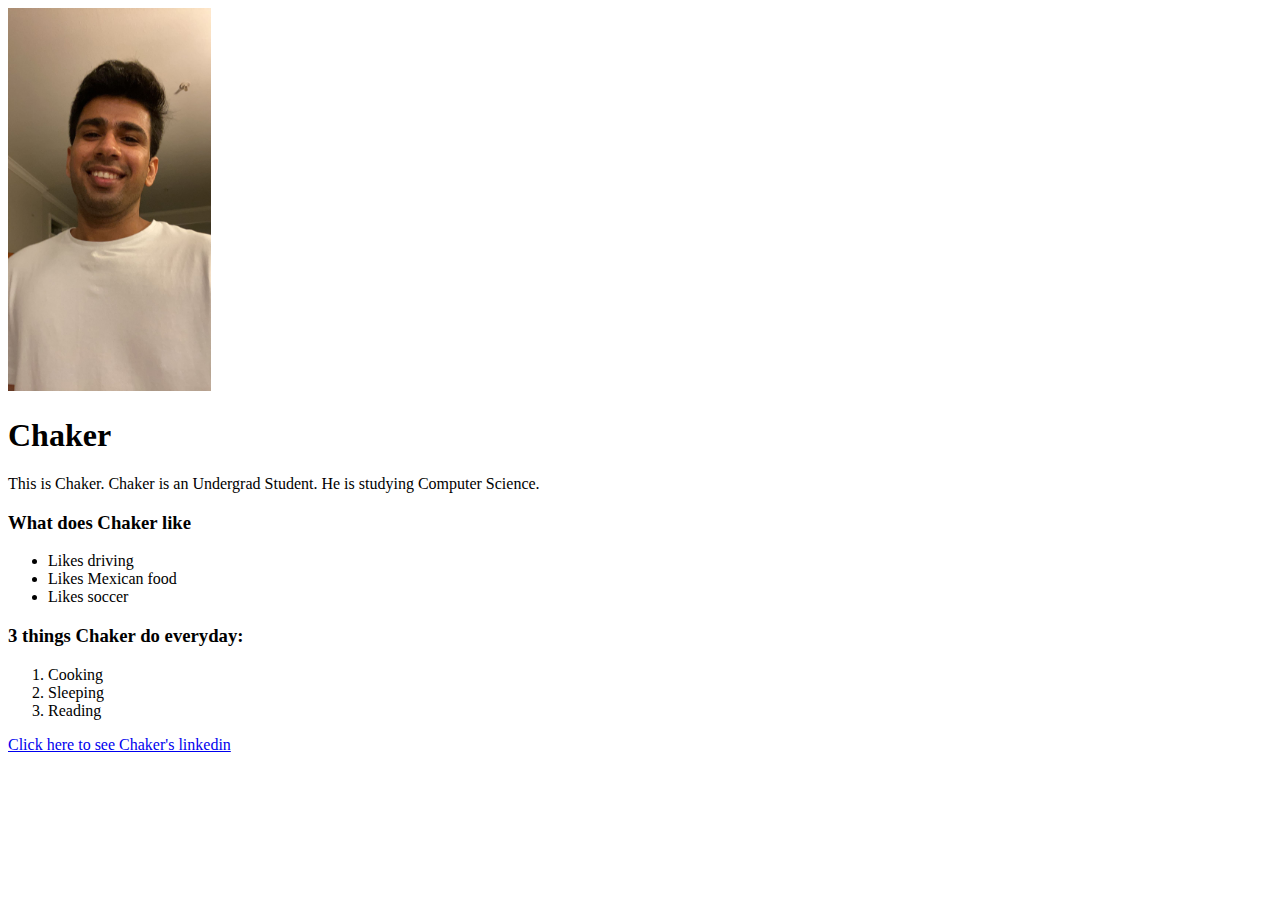
==== index.html @ 987b40d4 "Made some changes" ====
<!DOCTYPE html>

<html>
    <!--Heading-->
    <head>
        <title> My First Web Page</title>
        
    
    </head>

    <!--body-->
    <body>
        <div id = "main-container">
            

            <div class = "profile">
                <img src="IMG_3181.JPG" alt="Chaker's profile" width="203">
                    <div class="profile-text">
                       <h1>Chaker</h1>
               
                        <p>This is Chaker. Chaker is an Undergrad Student. He is studying Computer
                            Science. 
                        </p>

                     </div>
            </div>    
        
            <div class="lists">
                  <div>
                    <h3>What does Chaker like</h3>
                        <ul>
                            <li>Likes driving</li>
                            <li>Likes Mexican food</li>
                            <li>Likes soccer</li>
                        </ul>
                  </div>
            </div>

            <div>
                <h3>3 things Chaker do everyday:</h3>
                    <ol>
                        <li>Cooking</li>
                        <li>Sleeping</li>
                        <li>Reading</li>
                       
                    </ol>
            </div>
            </div>

            <div class="button-container">
                <a href="https://www.linkedin.com/in/chaker-b-76651b215" target="_blank">Click here to see Chaker's linkedin</a>
            </div>
            

            
        

    </body>
</html>
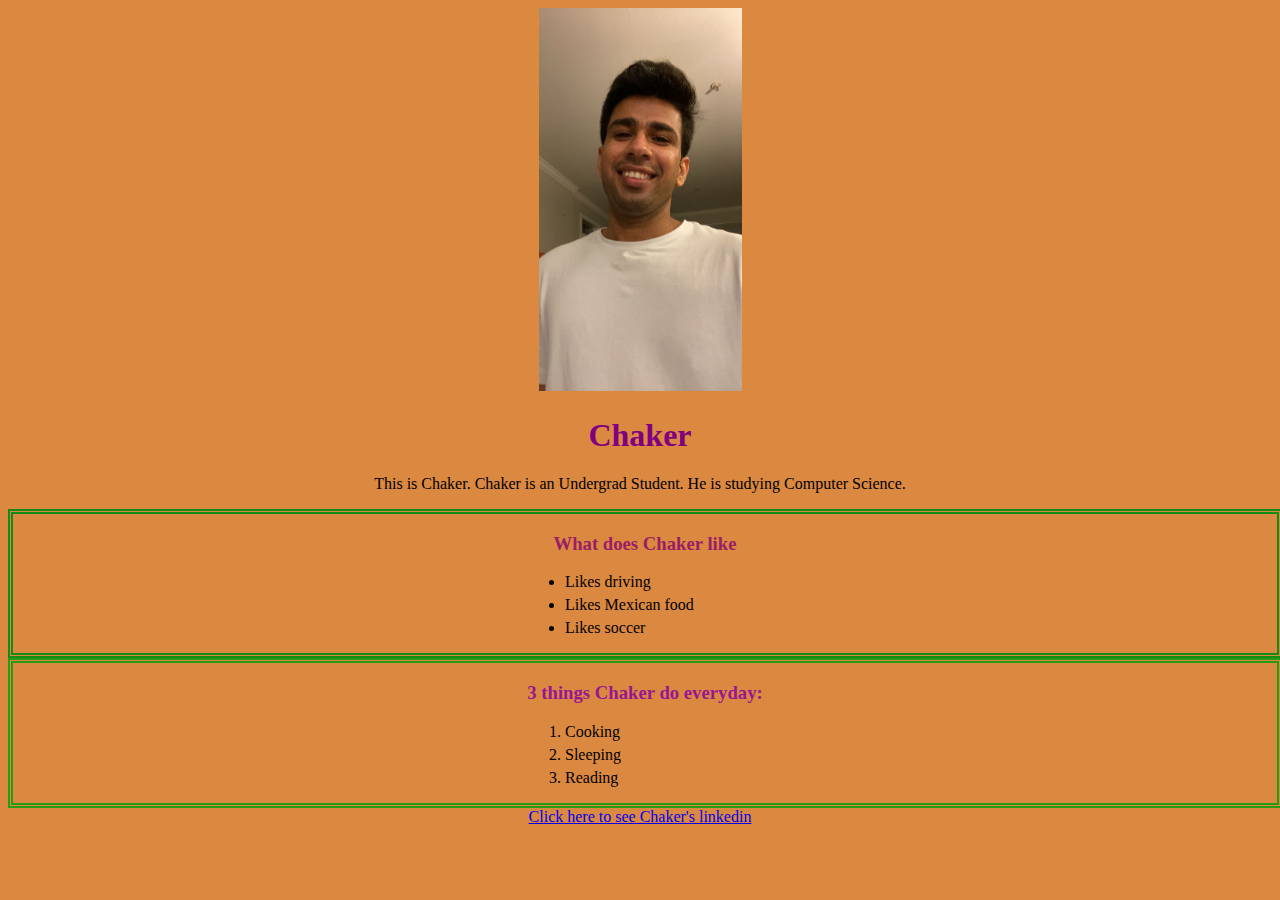
==== commit d1cbcdea: "Centered align the page and put some colors in it." ====
--- a/index.html
+++ b/index.html
@@ -4,6 +4,7 @@
     <!--Heading-->
     <head>
         <title> My First Web Page</title>
+        <link href="./style.css" rel="stylesheet">
         
     
     </head>
@@ -27,7 +28,7 @@
         
             <div class="lists">
                   <div>
-                    <h3>What does Chaker like</h3>
+                    <h3 id="firstList">What does Chaker like</h3>
                         <ul>
                             <li>Likes driving</li>
                             <li>Likes Mexican food</li>
@@ -36,8 +37,8 @@
                   </div>
             </div>
 
-            <div>
-                <h3>3 things Chaker do everyday:</h3>
+            <div class="list2">
+                <h3 id="secondList">3 things Chaker do everyday:</h3>
                     <ol>
                         <li>Cooking</li>
                         <li>Sleeping</li>
--- a/style.css
+++ b/style.css
@@ -0,0 +1,38 @@
+body{
+    background-color: rgb(219, 136, 64);
+}
+
+body{
+    text-align: center;
+}
+h1{
+    color:purple;
+}
+
+#firstList {
+    color:rgb(154, 30, 102); 
+
+}
+
+#secondList {
+    color:rgb(153, 22, 146)
+}
+.lists{
+    border: 5px double rgb(20, 139, 20); 
+    width:100%;
+    height:100%;
+}
+.list2{
+        border: 5px double rgb(40, 154, 20);
+        width:100%;
+        height:100%;
+    }
+.lists ul li{
+    
+    width:200px;margin:5px auto;
+    text-align: left;
+}
+.list2 ol li{
+    width:200px; margin:5px auto;
+    text-align: left;
+}
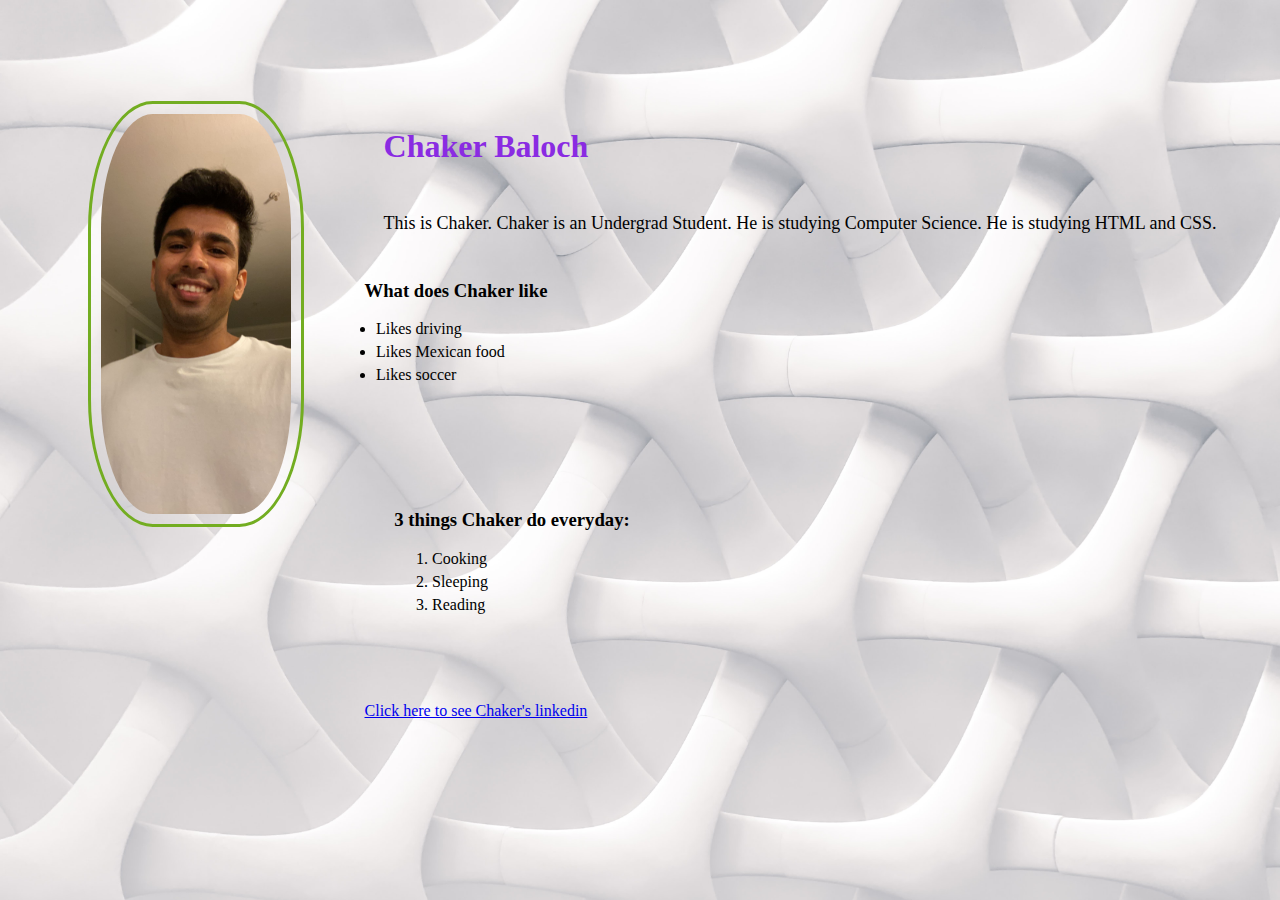
==== commit f4509e2e: "Introduced a background image, croped profile image, aligned the paragraph, lists ul and ol." ====
--- a/index.html
+++ b/index.html
@@ -15,12 +15,12 @@
             
 
             <div class = "profile">
-                <img src="IMG_3181.JPG" alt="Chaker's profile" width="203">
+                <img style="float:left;" class="myimg" src="IMG_3181.JPG" alt="Chaker's profile" >
                     <div class="profile-text">
-                       <h1>Chaker</h1>
+                       <h1>Chaker Baloch</h1>
                
                         <p>This is Chaker. Chaker is an Undergrad Student. He is studying Computer
-                            Science. 
+                            Science. He is studying HTML and CSS. 
                         </p>
 
                      </div>
--- a/style.css
+++ b/style.css
@@ -1,18 +1,106 @@
+/*
+Body Structure
+*/
 body{
-    background-color: rgb(219, 136, 64);
+    background-image: url(./backgroundImage.jpg);
+    background-size:cover;
+       
+        
+      }
+
+
+/*
+Image croping 
+*/
+.myimg{
+    width: 300px;
+    height: 400px;
+    object-fit: cover;
+    border-radius: 30%;
+    border-image: 70%; border-color: brown;
+
 }
+.myimg{
+    margin:80px;
+    width: 15%;
+    border: 3px solid #73ad21;
+    padding:10px;
+}
+
+/* h1 alignment
+*/
+h1 {
+    color: blueviolet;
+    height: 100px;
+    line-height: 250px; 
+    text-align:left;
+
+}
+   
+/*
+introduction alignment
+*/
+p{
+    height: 100px;
+    line-height: 160px; 
+    text-align:left; 
+}
+
+/*
+unordered lists alignment
+*/
+.lists {
+        position: relative;
+        position: absolute;
+        left: 30%;
+        transform: translatex(-20%);
+      }
+
+      /*
+      Ordered list alignment
+      */
+.list2{
+   
+        position: relative;
+        position: absolute;
+        bottom: 30%;
+        transform: translatex(160%);
+      }
+
+      /*
+      linkedln link alignment
+      */
+      .button-container{
+        position: relative;
+        position: absolute;
+        bottom: 20%;
+        transform: translatex(160%);
+      }
+/*    
+}
+.myimg{
+    float:left;
+}*/
+
+
 
 body{
     text-align: center;
+   
 }
+/*
 h1{
-    color:purple;
+    color:purple; background-color: rgb(26, 117, 197);
+    padding:4px 6px 7px 4px;
+    margin: 40px 11px 12px 40px;
 }
 
 #firstList {
-    color:rgb(154, 30, 102); 
+    color:rgb(154, 30, 102); background-color: aqua;
+    padding:5px 6px 7px 8px;
+    margin: 2px 30px 30px 30px;
+}
 
-}
 
 #secondList {
     color:rgb(153, 22, 146)
@@ -27,12 +115,24 @@
         width:100%;
         height:100%;
     }
+    */
 .lists ul li{
     
     width:200px;margin:5px auto;
     text-align: left;
+
+    
 }
 .list2 ol li{
     width:200px; margin:5px auto;
     text-align: left;
+
+   
 }
+
+p{
+    font-size: 18px;
+}
+div{
+    border:rgb(26, 117, 197)
+}
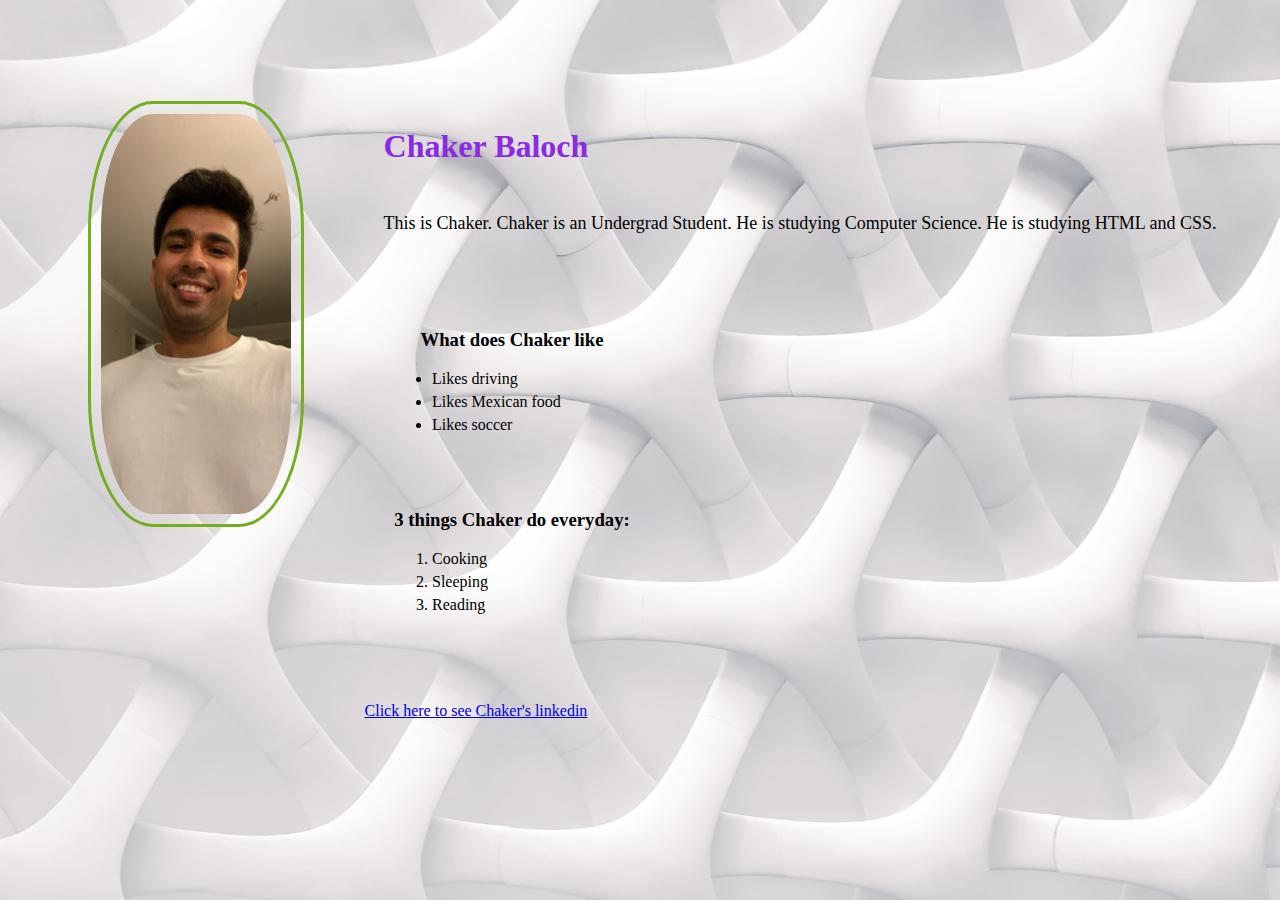
==== commit 0ebcb496: "changed the title" ====
--- a/index.html
+++ b/index.html
@@ -3,7 +3,7 @@
 <html>
     <!--Heading-->
     <head>
-        <title> My First Web Page</title>
+        <title> My First Web Page ever</title>
         <link href="./style.css" rel="stylesheet">
         
     
@@ -15,7 +15,7 @@
             
 
             <div class = "profile">
-                <img style="float:left;" class="myimg" src="IMG_3181.JPG" alt="Chaker's profile" >
+                <img style="float:left;" class="myimg" src="IMG_3181.JPG"  width= "203" alt="Chaker's profile" >
                     <div class="profile-text">
                        <h1>Chaker Baloch</h1>
                
--- a/style.css
+++ b/style.css
@@ -52,8 +52,8 @@
 .lists {
         position: relative;
         position: absolute;
-        left: 30%;
-        transform: translatex(-20%);
+        bottom: 50%;
+        transform: translatex(160%);
       }
 
       /*
